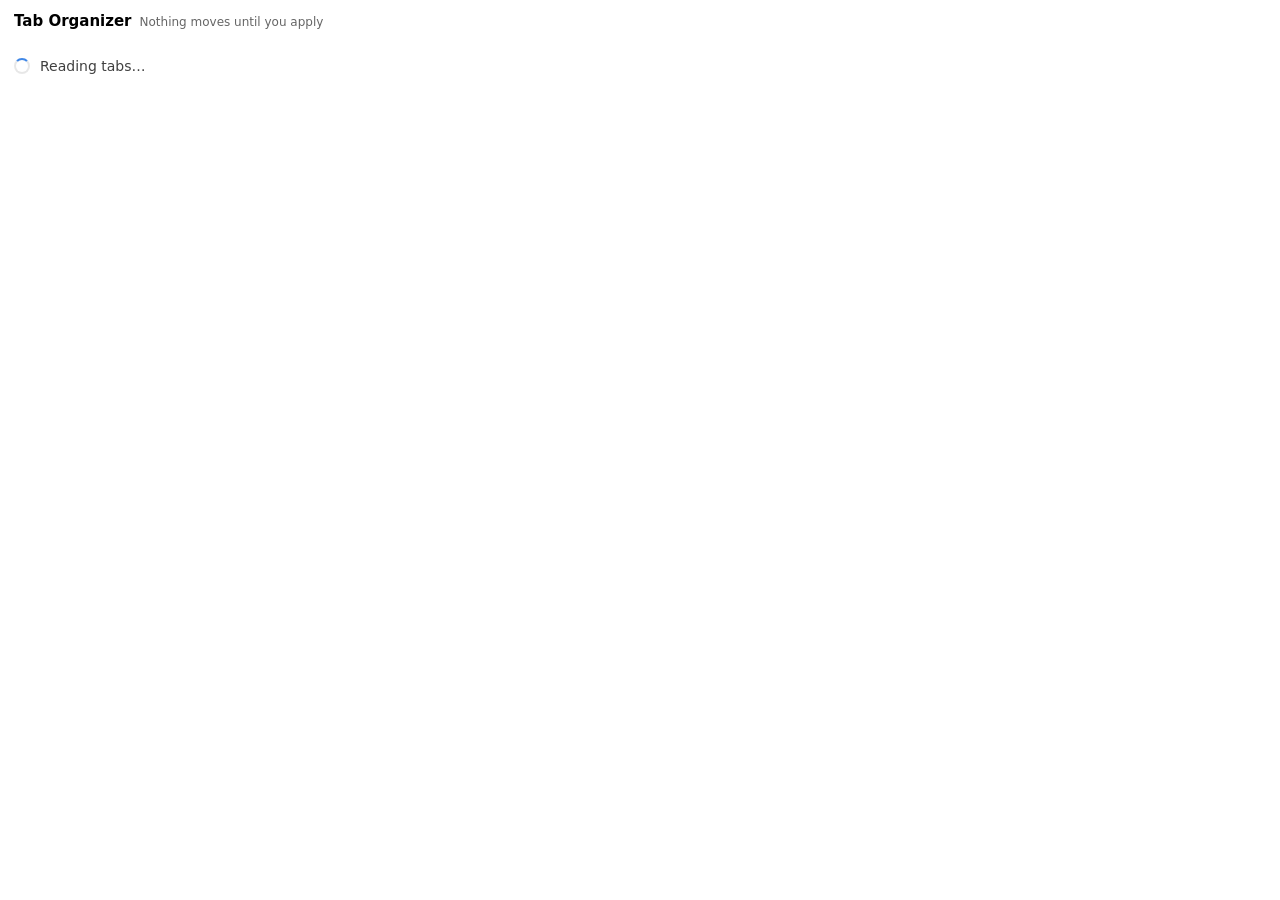
==== src/entrypoints/popup/index.html @ a3d26c81 "Make the preview checkable and keep the popup painted while it loads. Duplicate clusters, ungrouped " ====
<!doctype html>
<html lang="en">
  <head>
    <meta charset="UTF-8" />
    <meta name="viewport" content="width=device-width, initial-scale=1.0" />
    <title>Tab Organizer</title>
    <!--
      Critical first-paint CSS lives here on purpose. In `npm run dev`, Vite
      turns a <link> to style.css into a JS injection, so the popup paints as
      unstyled Times-on-white until the bundle runs (~2s). This block is in the
      HTML, so the chrome and spinner match the rest of the UI from the first
      frame. style.css still loads for everything else.
    -->
    <style>
      :root {
        color-scheme: light dark;
        font-family: system-ui, sans-serif;
        font-size: 14px;
        --accent: #0060df;
        --border: rgba(0, 0, 0, 0.12);
      }
      @media (prefers-color-scheme: dark) {
        :root {
          --accent: #00ddff;
          --border: rgba(255, 255, 255, 0.16);
        }
      }
      html,
      body {
        margin: 0;
        width: 380px;
        min-width: 380px;
        min-height: 120px;
        background: Canvas;
        color: CanvasText;
      }
      .shell:has(#root:not(:empty)) #boot {
        display: none;
      }
      .shell {
        padding: 12px 14px 14px;
      }
      .head {
        display: flex;
        align-items: baseline;
        gap: 8px;
        margin-bottom: 12px;
      }
      h1 {
        font-size: 15px;
        font-weight: 600;
        margin: 0;
      }
      .tagline {
        font-size: 12px;
        opacity: 0.6;
      }
      .busy {
        display: flex;
        align-items: center;
        gap: 10px;
        min-height: 48px;
        opacity: 0.75;
      }
      .spinner {
        box-sizing: border-box;
        width: 16px;
        height: 16px;
        flex: none;
        border: 2px solid var(--border);
        border-top-color: var(--accent);
        border-radius: 50%;
        animation: spin 0.7s linear infinite;
      }
      @keyframes spin {
        to {
          transform: rotate(360deg);
        }
      }
      @media (prefers-reduced-motion: reduce) {
        .spinner {
          animation: none;
        }
      }
    </style>
    <link rel="stylesheet" href="./style.css" />
  </head>
  <body>
    <div class="shell">
      <!-- Static chrome, painted before the bundle loads. #boot sits *outside*
           #root: React's createRoot clears #root before the first commit, and
           Firefox sizes the popup from that empty frame — a 1×1 window that
           then never grows. -->
      <header class="head">
        <h1>Tab Organizer</h1>
        <span class="tagline">Nothing moves until you apply</span>
      </header>
      <div id="boot" class="busy" role="status" aria-live="polite">
        <span class="spinner" aria-hidden="true"></span>
        <span>Reading tabs…</span>
      </div>
      <div id="root"></div>
    </div>
    <script type="module" src="./main.tsx"></script>
  </body>
</html>
---- src/entrypoints/popup/style.css ----
/*
  The first paint of the popup is styled by the <style> block in index.html,
  not this file. In `npm run dev` Vite turns this <link> into a JS injection,
  so it arrives with the bundle (~2s). Keep the chrome + spinner rules here in
  sync with that block, or the loading state jumps when React takes over.
*/

:root {
  /* Tells Firefox to paint the popup chrome in the user's theme immediately,
     instead of defaulting to white and correcting later. */
  color-scheme: light dark;
  font-family: system-ui, sans-serif;
  font-size: 14px;

  --accent: #0060df;
  --accent-fg: #ffffff;
  --border: rgba(0, 0, 0, 0.12);
  --hover: rgba(0, 0, 0, 0.05);
  --danger: #b3261e;
}

@media (prefers-color-scheme: dark) {
  :root {
    --accent: #00ddff;
    --accent-fg: #001018;
    --border: rgba(255, 255, 255, 0.16);
    --hover: rgba(255, 255, 255, 0.08);
    --danger: #ff9aa2;
  }
}

html,
body {
  margin: 0;
  /* Firefox sizes the popup from the first layout. An empty #root during
     createRoot is a 1×1 window that does not grow — pin both axes. */
  width: 380px;
  min-width: 380px;
  min-height: 120px;
  background: Canvas;
  color: CanvasText;
}

.shell:has(#root:not(:empty)) #boot {
  display: none;
}

.shell {
  padding: 12px 14px 14px;
}

.head {
  display: flex;
  align-items: baseline;
  gap: 8px;
  margin-bottom: 12px;
}

h1 {
  font-size: 15px;
  font-weight: 600;
  margin: 0;
}

.tagline {
  font-size: 12px;
  opacity: 0.6;
}

p {
  margin: 0;
}

.muted {
  opacity: 0.65;
}

.busy {
  display: flex;
  align-items: center;
  gap: 10px;
  min-height: 48px;
  opacity: 0.75;
}

.spinner {
  box-sizing: border-box;
  width: 16px;
  height: 16px;
  flex: none;
  border: 2px solid var(--border);
  border-top-color: var(--accent);
  border-radius: 50%;
  animation: spin 0.7s linear infinite;
}

@keyframes spin {
  to {
    transform: rotate(360deg);
  }
}

@media (prefers-reduced-motion: reduce) {
  .spinner {
    animation: none;
  }
}

.small {
  font-size: 12px;
}

.error {
  color: var(--danger);
}

.done {
  font-weight: 600;
  margin-bottom: 4px;
}

/* ---- undo bar ---------------------------------------------------------- */

.undo-bar {
  display: flex;
  align-items: center;
  justify-content: space-between;
  gap: 8px;
  padding: 6px 8px;
  margin-bottom: 10px;
  border: 1px solid var(--border);
  border-radius: 6px;
}

/* ---- summary ----------------------------------------------------------- */

.summary {
  display: flex;
  align-items: baseline;
  justify-content: space-between;
  gap: 8px;
  margin-bottom: 6px;
}

.pick {
  display: flex;
  gap: 4px;
  font-size: 12px;
}

/* ---- group list -------------------------------------------------------- */

/* Undo bar, summary, collapse checkbox and actions stay put. The plan — groups,
   duplicates, ungrouped — is the only thing that scrolls. */
.plan-body {
  max-height: 300px;
  overflow-y: auto;
}

.plan-list {
  list-style: none;
  margin: 0;
  padding: 0;
}

.group {
  border-radius: 6px;
}

.group:hover {
  background: var(--hover);
}

.group-head {
  display: flex;
  align-items: center;
  gap: 4px;
}

.group-main {
  display: flex;
  align-items: baseline;
  gap: 8px;
  flex: 1;
  min-width: 0;
  padding: 6px 2px 6px 6px;
  cursor: pointer;
}

.group-main input {
  margin: 0;
  flex: none;
  transform: translateY(1px);
}

.dot {
  width: 9px;
  height: 9px;
  border-radius: 50%;
  flex: none;
  transform: translateY(1px);
}

.group-label {
  font-weight: 600;
  min-width: 0;
  max-width: 60%;
  overflow: hidden;
  text-overflow: ellipsis;
  white-space: nowrap;
}

.group-reason {
  font-size: 12px;
  /* One line, ellipsised: a long domain must not push the chevron off the row. */
  overflow: hidden;
  text-overflow: ellipsis;
  white-space: nowrap;
}

/* Unchecked groups stay legible but visibly out of the plan. Placed after the
   two rules it overrides, so the cascade does not depend on specificity. */
.group-off .group-label,
.group-off .group-reason {
  opacity: 0.45;
}

.chevron {
  display: flex;
  align-items: center;
  justify-content: center;
  flex: none;
  border: none;
  background: none;
  color: inherit;
  opacity: 0.55;
  cursor: pointer;
  padding: 4px 6px;
}

.chevron:hover {
  opacity: 1;
}

.chevron-icon {
  display: block;
  width: 12px;
  height: 12px;
}

.chevron-icon.is-open {
  transform: rotate(180deg);
}

@media (prefers-reduced-motion: reduce) {
  .chevron-icon {
    transform: none;
  }

  .chevron-icon.is-open {
    transform: rotate(180deg);
  }
}

.tab-list {
  list-style: none;
  margin: 0 0 6px;
  padding: 0 8px 0 34px;
  font-size: 12px;
  opacity: 0.7;
}

.tab-list li {
  padding: 2px 0;
  overflow: hidden;
  text-overflow: ellipsis;
  white-space: nowrap;
}

/* ---- sections inside the scroller ------------------------------------- */

.section {
  margin-top: 10px;
}

.section:first-child {
  margin-top: 0;
}

.section-head {
  display: flex;
  align-items: baseline;
  justify-content: space-between;
  gap: 8px;
  font-size: 12px;
  font-weight: 600;
  padding: 0 6px;
}

.section-note {
  padding: 2px 6px 6px;
}

.ungrouped-label {
  flex: 1;
  min-width: 0;
  padding: 6px 2px 6px 6px;
}

/* ---- collapse preference ---------------------------------------------- */

.setting {
  display: flex;
  align-items: center;
  gap: 8px;
  margin-top: 12px;
  cursor: pointer;
}

.setting input {
  margin: 0;
  flex: none;
}

/* ---- actions ----------------------------------------------------------- */

.actions {
  display: flex;
  gap: 8px;
  margin-top: 14px;
}

button {
  font: inherit;
  padding: 6px 12px;
  border: 1px solid var(--border);
  border-radius: 6px;
  background: transparent;
  color: inherit;
  cursor: pointer;
}

button:hover:not(:disabled) {
  background: var(--hover);
}

.primary {
  background: var(--accent);
  border-color: transparent;
  color: var(--accent-fg);
  font-weight: 600;
}

.primary:hover:not(:disabled) {
  /* The accent is a variable, so darken by overlay rather than by a second hex. */
  filter: brightness(1.08);
  background: var(--accent);
}

button:disabled {
  opacity: 0.45;
  cursor: default;
}

/* A button that reads as a link: used where the action is secondary to the text
   next to it, and a real button would shout. */
.link {
  border: none;
  padding: 2px 4px;
  color: var(--accent);
  font-size: 12px;
}

:focus-visible {
  outline: 2px solid var(--accent);
  outline-offset: 1px;
}
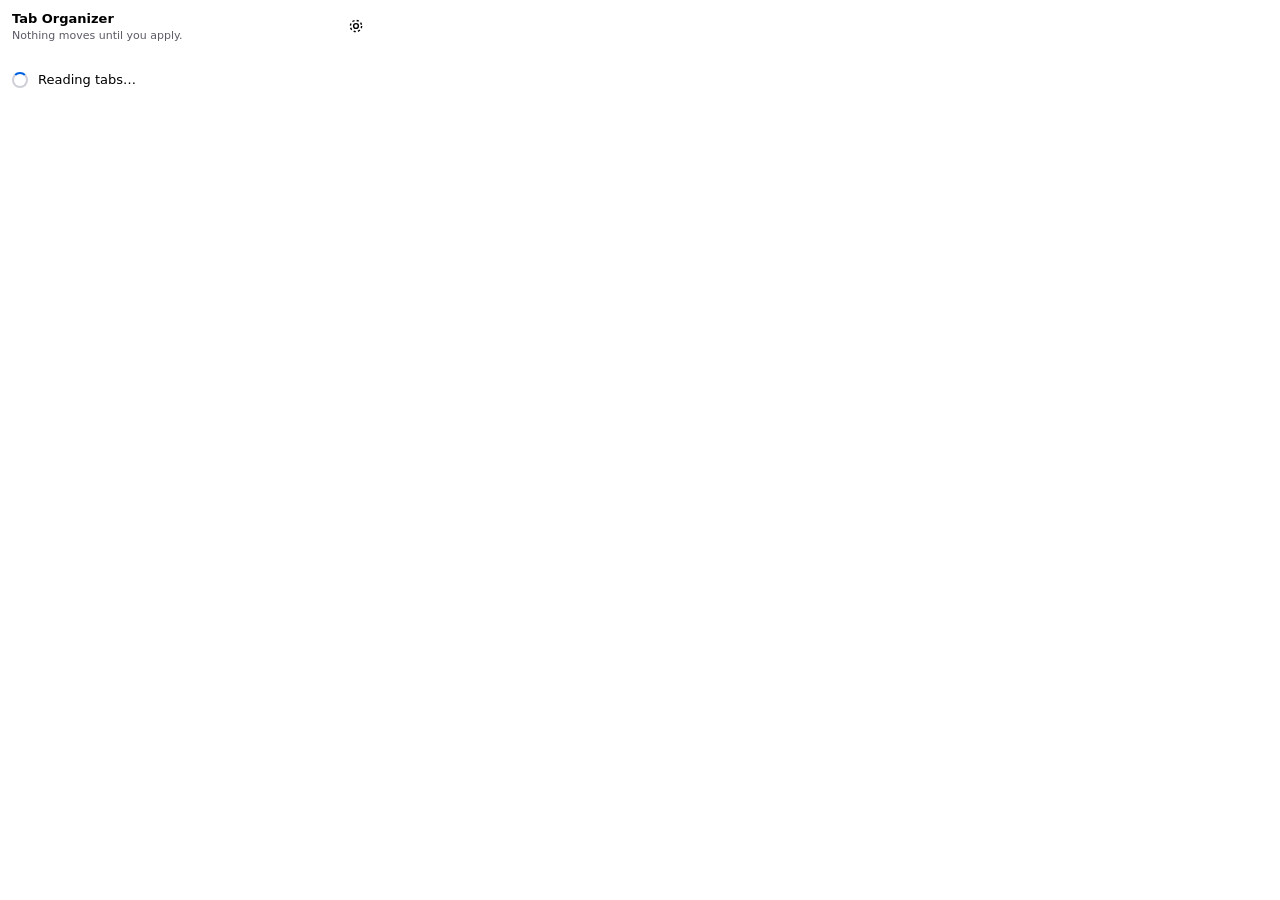
==== commit ce5fac68: "Move settings off the popup so the plan is one confirm. Implements D-029: groups first, compact dupl" ====
--- a/src/entrypoints/popup/index.html
+++ b/src/entrypoints/popup/index.html
@@ -2,7 +2,6 @@
 <html lang="en">
   <head>
     <meta charset="UTF-8" />
-    <meta name="viewport" content="width=device-width, initial-scale=1.0" />
     <title>Tab Organizer</title>
     <!--
       Critical first-paint CSS lives here on purpose. In `npm run dev`, Vite
@@ -15,52 +14,76 @@
       :root {
         color-scheme: light dark;
         font-family: system-ui, sans-serif;
-        font-size: 14px;
+        font-size: 13px;
         --accent: #0060df;
-        --border: rgba(0, 0, 0, 0.12);
+        --border: #cfcfd8;
+        --muted: #5b5b66;
+        --hover: #f0f0f4;
       }
       @media (prefers-color-scheme: dark) {
         :root {
           --accent: #00ddff;
-          --border: rgba(255, 255, 255, 0.16);
+          --border: #3a3944;
+          --muted: #bfbfc9;
+          --hover: #52525e;
         }
       }
-      html,
+      html {
+        margin: 0;
+        background: Canvas;
+        color: CanvasText;
+      }
       body {
         margin: 0;
         width: 380px;
-        min-width: 380px;
-        min-height: 120px;
         background: Canvas;
         color: CanvasText;
       }
       .shell:has(#root:not(:empty)) #boot {
         display: none;
       }
-      .shell {
-        padding: 12px 14px 14px;
-      }
       .head {
         display: flex;
-        align-items: baseline;
+        align-items: flex-start;
         gap: 8px;
-        margin-bottom: 12px;
+        padding: 10px 8px 10px 12px;
+      }
+      .head-text {
+        flex: 1;
+        min-width: 0;
       }
       h1 {
-        font-size: 15px;
+        font-size: 13px;
         font-weight: 600;
         margin: 0;
       }
       .tagline {
-        font-size: 12px;
-        opacity: 0.6;
+        font-size: 11px;
+        color: var(--muted);
+        margin: 1px 0 0;
+      }
+      .gear {
+        width: 32px;
+        height: 32px;
+        flex: none;
+        display: flex;
+        align-items: center;
+        justify-content: center;
+        padding: 0;
+        background: transparent;
+        border: none;
+        border-radius: 4px;
+        color: inherit;
+        cursor: pointer;
+      }
+      .gear:hover {
+        background: var(--hover);
       }
       .busy {
         display: flex;
         align-items: center;
         gap: 10px;
-        min-height: 48px;
-        opacity: 0.75;
+        padding: 18px 12px 26px;
       }
       .spinner {
         box-sizing: border-box;
@@ -87,13 +110,22 @@
   </head>
   <body>
     <div class="shell">
-      <!-- Static chrome, painted before the bundle loads. #boot sits *outside*
-           #root: React's createRoot clears #root before the first commit, and
-           Firefox sizes the popup from that empty frame — a 1×1 window that
-           then never grows. -->
+      <!-- Header and spinner are HTML, not React. React does not mount until
+           there is a real screen to paint, so createRoot never empties the
+           popup down to a 1×1 frame. #boot hides once #root has content.
+           The gear lives here so every state — including loading — can open
+           options. -->
       <header class="head">
-        <h1>Tab Organizer</h1>
-        <span class="tagline">Nothing moves until you apply</span>
+        <div class="head-text">
+          <h1>Tab Organizer</h1>
+          <p class="tagline">Nothing moves until you apply.</p>
+        </div>
+        <button type="button" id="options" class="gear" title="Options" aria-label="Options">
+          <svg width="16" height="16" viewBox="0 0 16 16" fill="none" stroke="currentColor" stroke-width="1.4" aria-hidden="true">
+            <circle cx="8" cy="8" r="2.4"></circle>
+            <circle cx="8" cy="8" r="5.6" stroke-dasharray="2.2 2.2"></circle>
+          </svg>
+        </button>
       </header>
       <div id="boot" class="busy" role="status" aria-live="polite">
         <span class="spinner" aria-hidden="true"></span>
--- a/src/entrypoints/popup/style.css
+++ b/src/entrypoints/popup/style.css
@@ -6,81 +6,109 @@
 */
 
 :root {
-  /* Tells Firefox to paint the popup chrome in the user's theme immediately,
-     instead of defaulting to white and correcting later. */
   color-scheme: light dark;
   font-family: system-ui, sans-serif;
-  font-size: 14px;
+  font-size: 13px;
+  line-height: 1.35;
 
   --accent: #0060df;
+  --accent-hover: #0250bb;
   --accent-fg: #ffffff;
-  --border: rgba(0, 0, 0, 0.12);
-  --hover: rgba(0, 0, 0, 0.05);
+  --muted: #5b5b66;
+  --border: #cfcfd8;
+  --hairline: #f0f0f4;
+  --hover: #f0f0f4;
+  --btn: #f0f0f4;
+  --btn-hover: #e0e0e6;
   --danger: #b3261e;
 }
 
 @media (prefers-color-scheme: dark) {
   :root {
     --accent: #00ddff;
-    --accent-fg: #001018;
-    --border: rgba(255, 255, 255, 0.16);
-    --hover: rgba(255, 255, 255, 0.08);
+    --accent-hover: #80ebff;
+    --accent-fg: #15141a;
+    --muted: #bfbfc9;
+    --border: #3a3944;
+    --hairline: #3a3944;
+    --hover: #52525e;
+    --btn: #52525e;
+    --btn-hover: #5b5b66;
     --danger: #ff9aa2;
   }
 }
 
-html,
-body {
-  margin: 0;
-  /* Firefox sizes the popup from the first layout. An empty #root during
-     createRoot is a 1×1 window that does not grow — pin both axes. */
-  width: 380px;
-  min-width: 380px;
-  min-height: 120px;
+html {
+  margin: 0;
   background: Canvas;
   color: CanvasText;
 }
 
+/* Width on body, never html/:root — that is what Firefox measures. Height
+   tracks content; do not pin it. */
+body {
+  margin: 0;
+  width: 380px;
+  background: Canvas;
+  color: CanvasText;
+}
+
 .shell:has(#root:not(:empty)) #boot {
   display: none;
 }
 
-.shell {
-  padding: 12px 14px 14px;
-}
-
 .head {
   display: flex;
-  align-items: baseline;
-  gap: 8px;
-  margin-bottom: 12px;
+  align-items: flex-start;
+  gap: 8px;
+  padding: 10px 8px 10px 12px;
+}
+
+.head-text {
+  flex: 1;
+  min-width: 0;
 }
 
 h1 {
-  font-size: 15px;
+  font-size: 13px;
   font-weight: 600;
   margin: 0;
 }
 
 .tagline {
-  font-size: 12px;
-  opacity: 0.6;
+  font-size: 11px;
+  color: var(--muted);
+  margin: 1px 0 0;
+}
+
+.gear {
+  width: 32px;
+  height: 32px;
+  flex: none;
+  display: flex;
+  align-items: center;
+  justify-content: center;
+  padding: 0;
+  background: transparent;
+  border: none;
+  border-radius: 4px;
+  color: inherit;
+  cursor: pointer;
+}
+
+.gear:hover {
+  background: var(--hover);
 }
 
 p {
   margin: 0;
 }
 
-.muted {
-  opacity: 0.65;
-}
-
 .busy {
   display: flex;
   align-items: center;
   gap: 10px;
-  min-height: 48px;
-  opacity: 0.75;
+  padding: 18px 12px 26px;
 }
 
 .spinner {
@@ -106,55 +134,62 @@
   }
 }
 
-.small {
-  font-size: 12px;
+.message {
+  padding: 6px 12px 14px;
+}
+
+.hint {
+  font-size: 11.5px;
+  color: var(--muted);
+}
+
+.message .hint {
+  margin-top: 4px;
 }
 
 .error {
   color: var(--danger);
 }
 
-.done {
+/* Header, toggle, actions stay put. The plan is the only thing that scrolls. */
+.plan-body {
+  max-height: 392px;
+  overflow-y: auto;
+  border-top: 1px solid var(--border);
+  border-bottom: 1px solid var(--border);
+}
+
+.plan-head {
+  display: flex;
+  align-items: baseline;
+  gap: 8px;
+  padding: 9px 12px 3px;
+}
+
+.plan-head-label {
+  flex: 1;
+  font-size: 11px;
   font-weight: 600;
-  margin-bottom: 4px;
-}
-
-/* ---- undo bar ---------------------------------------------------------- */
-
-.undo-bar {
-  display: flex;
-  align-items: center;
-  justify-content: space-between;
-  gap: 8px;
-  padding: 6px 8px;
-  margin-bottom: 10px;
-  border: 1px solid var(--border);
-  border-radius: 6px;
-}
-
-/* ---- summary ----------------------------------------------------------- */
-
-.summary {
+  letter-spacing: 0.02em;
+  text-transform: uppercase;
+  color: var(--muted);
+}
+
+.row-main {
+  display: flex;
+  align-items: center;
+  gap: 8px;
+  flex: 1;
+  min-width: 0;
+  cursor: pointer;
+}
+
+.pick {
   display: flex;
   align-items: baseline;
-  justify-content: space-between;
-  gap: 8px;
-  margin-bottom: 6px;
-}
-
-.pick {
-  display: flex;
   gap: 4px;
-  font-size: 12px;
-}
-
-/* ---- group list -------------------------------------------------------- */
-
-/* Undo bar, summary, collapse checkbox and actions stay put. The plan — groups,
-   duplicates, ungrouped — is the only thing that scrolls. */
-.plan-body {
-  max-height: 300px;
-  overflow-y: auto;
+  font-size: 11.5px;
+  color: var(--muted);
 }
 
 .plan-list {
@@ -163,34 +198,36 @@
   padding: 0;
 }
 
-.group {
-  border-radius: 6px;
-}
-
-.group:hover {
+.row {
+  border-bottom: 1px solid var(--hairline);
+}
+
+.row:last-child {
+  border-bottom: none;
+}
+
+.row-head {
+  display: flex;
+  align-items: center;
+  gap: 8px;
+  min-height: 40px;
+  padding: 0 6px 0 12px;
+}
+
+.row-head:hover {
   background: var(--hover);
 }
 
-.group-head {
-  display: flex;
-  align-items: center;
-  gap: 4px;
-}
-
-.group-main {
-  display: flex;
-  align-items: baseline;
-  gap: 8px;
-  flex: 1;
-  min-width: 0;
-  padding: 6px 2px 6px 6px;
-  cursor: pointer;
-}
-
-.group-main input {
-  margin: 0;
-  flex: none;
-  transform: translateY(1px);
+.row-head.quiet {
+  min-height: 36px;
+}
+
+.row-head input {
+  width: 16px;
+  height: 16px;
+  margin: 0;
+  flex: none;
+  accent-color: var(--accent);
 }
 
 .dot {
@@ -198,177 +235,229 @@
   height: 9px;
   border-radius: 50%;
   flex: none;
-  transform: translateY(1px);
-}
-
-.group-label {
-  font-weight: 600;
+}
+
+.row-copy {
+  flex: 1;
   min-width: 0;
-  max-width: 60%;
+  padding: 6px 0;
+}
+
+.row-name {
+  font-weight: 500;
+  white-space: nowrap;
   overflow: hidden;
   text-overflow: ellipsis;
+}
+
+.row-reason,
+.row-quiet {
+  flex: 1;
+  min-width: 0;
+  font-size: 12px;
+  color: var(--muted);
   white-space: nowrap;
-}
-
-.group-reason {
-  font-size: 12px;
-  /* One line, ellipsised: a long domain must not push the chevron off the row. */
   overflow: hidden;
   text-overflow: ellipsis;
-  white-space: nowrap;
-}
-
-/* Unchecked groups stay legible but visibly out of the plan. Placed after the
-   two rules it overrides, so the cascade does not depend on specificity. */
-.group-off .group-label,
-.group-off .group-reason {
-  opacity: 0.45;
+}
+
+.row-reason {
+  font-size: 11.5px;
 }
 
 .chevron {
+  width: 32px;
+  height: 32px;
+  flex: none;
   display: flex;
   align-items: center;
   justify-content: center;
-  flex: none;
+  padding: 0;
   border: none;
-  background: none;
+  border-radius: 4px;
+  background: transparent;
+  color: var(--muted);
+  cursor: pointer;
+}
+
+.chevron.small {
+  width: 28px;
+  height: 28px;
+}
+
+.chevron:hover {
+  background: var(--btn-hover);
   color: inherit;
-  opacity: 0.55;
-  cursor: pointer;
-  padding: 4px 6px;
-}
-
-.chevron:hover {
-  opacity: 1;
 }
 
 .chevron-icon {
   display: block;
-  width: 12px;
-  height: 12px;
-}
-
-.chevron-icon.is-open {
-  transform: rotate(180deg);
-}
-
-@media (prefers-reduced-motion: reduce) {
-  .chevron-icon {
-    transform: none;
-  }
-
-  .chevron-icon.is-open {
-    transform: rotate(180deg);
-  }
 }
 
 .tab-list {
   list-style: none;
-  margin: 0 0 6px;
-  padding: 0 8px 0 34px;
-  font-size: 12px;
-  opacity: 0.7;
+  margin: 0;
+  padding: 2px 12px 8px 45px;
+  display: flex;
+  flex-direction: column;
+  gap: 3px;
+}
+
+.tab-list.inset {
+  padding-left: 12px;
 }
 
 .tab-list li {
-  padding: 2px 0;
+  font-size: 11.5px;
+  color: var(--muted);
+  white-space: nowrap;
   overflow: hidden;
   text-overflow: ellipsis;
+}
+
+.clusters {
+  padding: 0 12px 10px;
+}
+
+.cluster {
+  border-top: 1px solid var(--hairline);
+}
+
+.cluster-head {
+  display: flex;
+  align-items: center;
+  gap: 8px;
+  min-height: 34px;
+}
+
+.cluster-copy {
+  flex: 1;
+  min-width: 0;
+}
+
+.cluster-title {
+  font-size: 12px;
   white-space: nowrap;
-}
-
-/* ---- sections inside the scroller ------------------------------------- */
-
-.section {
-  margin-top: 10px;
-}
-
-.section:first-child {
-  margin-top: 0;
-}
-
-.section-head {
-  display: flex;
-  align-items: baseline;
-  justify-content: space-between;
-  gap: 8px;
+  overflow: hidden;
+  text-overflow: ellipsis;
+}
+
+.cluster-count {
+  font-size: 11px;
+  color: var(--muted);
+}
+
+.dups-now {
+  display: flex;
+  align-items: center;
+  gap: 8px;
+  border-top: 1px solid var(--hairline);
+  padding-top: 4px;
+}
+
+.dups-now .skip {
+  font-size: 11px;
+  color: var(--muted);
+}
+
+.foot {
+  padding: 8px 12px 10px;
+  display: flex;
+  flex-direction: column;
+  gap: 8px;
+}
+
+.toggle {
+  display: flex;
+  align-items: center;
+  gap: 8px;
+  min-height: 28px;
+  margin: 0;
+  cursor: pointer;
   font-size: 12px;
-  font-weight: 600;
-  padding: 0 6px;
-}
-
-.section-note {
-  padding: 2px 6px 6px;
-}
-
-.ungrouped-label {
-  flex: 1;
-  min-width: 0;
-  padding: 6px 2px 6px 6px;
-}
-
-/* ---- collapse preference ---------------------------------------------- */
-
-.setting {
-  display: flex;
-  align-items: center;
-  gap: 8px;
-  margin-top: 12px;
-  cursor: pointer;
-}
-
-.setting input {
-  margin: 0;
-  flex: none;
-}
-
-/* ---- actions ----------------------------------------------------------- */
+  color: var(--muted);
+}
+
+.toggle input {
+  width: 16px;
+  height: 16px;
+  margin: 0;
+  flex: none;
+  accent-color: var(--accent);
+}
 
 .actions {
   display: flex;
-  gap: 8px;
-  margin-top: 14px;
+  align-items: center;
+  gap: 8px;
+}
+
+.actions.bar {
+  padding: 8px 12px 12px;
+  border-top: 1px solid var(--border);
 }
 
 button {
   font: inherit;
-  padding: 6px 12px;
-  border: 1px solid var(--border);
-  border-radius: 6px;
-  background: transparent;
+  padding: 0 14px;
+  min-height: 32px;
+  border: none;
+  border-radius: 4px;
+  background: var(--btn);
   color: inherit;
   cursor: pointer;
 }
 
 button:hover:not(:disabled) {
-  background: var(--hover);
+  background: var(--btn-hover);
 }
 
 .primary {
+  flex: 1;
   background: var(--accent);
-  border-color: transparent;
   color: var(--accent-fg);
   font-weight: 600;
 }
 
 .primary:hover:not(:disabled) {
-  /* The accent is a variable, so darken by overlay rather than by a second hex. */
-  filter: brightness(1.08);
-  background: var(--accent);
+  background: var(--accent-hover);
+}
+
+.primary.grow {
+  flex: 1;
 }
 
 button:disabled {
-  opacity: 0.45;
+  opacity: 0.5;
   cursor: default;
 }
 
-/* A button that reads as a link: used where the action is secondary to the text
-   next to it, and a real button would shout. */
 .link {
-  border: none;
-  padding: 2px 4px;
+  min-height: 24px;
+  padding: 0 4px;
+  background: none;
   color: var(--accent);
-  font-size: 12px;
+  font-size: 11.5px;
+}
+
+.link:hover:not(:disabled) {
+  background: none;
+  text-decoration: underline;
+}
+
+.link.quiet {
+  min-height: 26px;
+  padding: 0 2px;
+  color: var(--muted);
+  text-decoration: underline;
+}
+
+.link.quiet:hover:not(:disabled) {
+  color: var(--accent);
+}
+
+.spacer {
+  flex: 1;
 }
 
 :focus-visible {
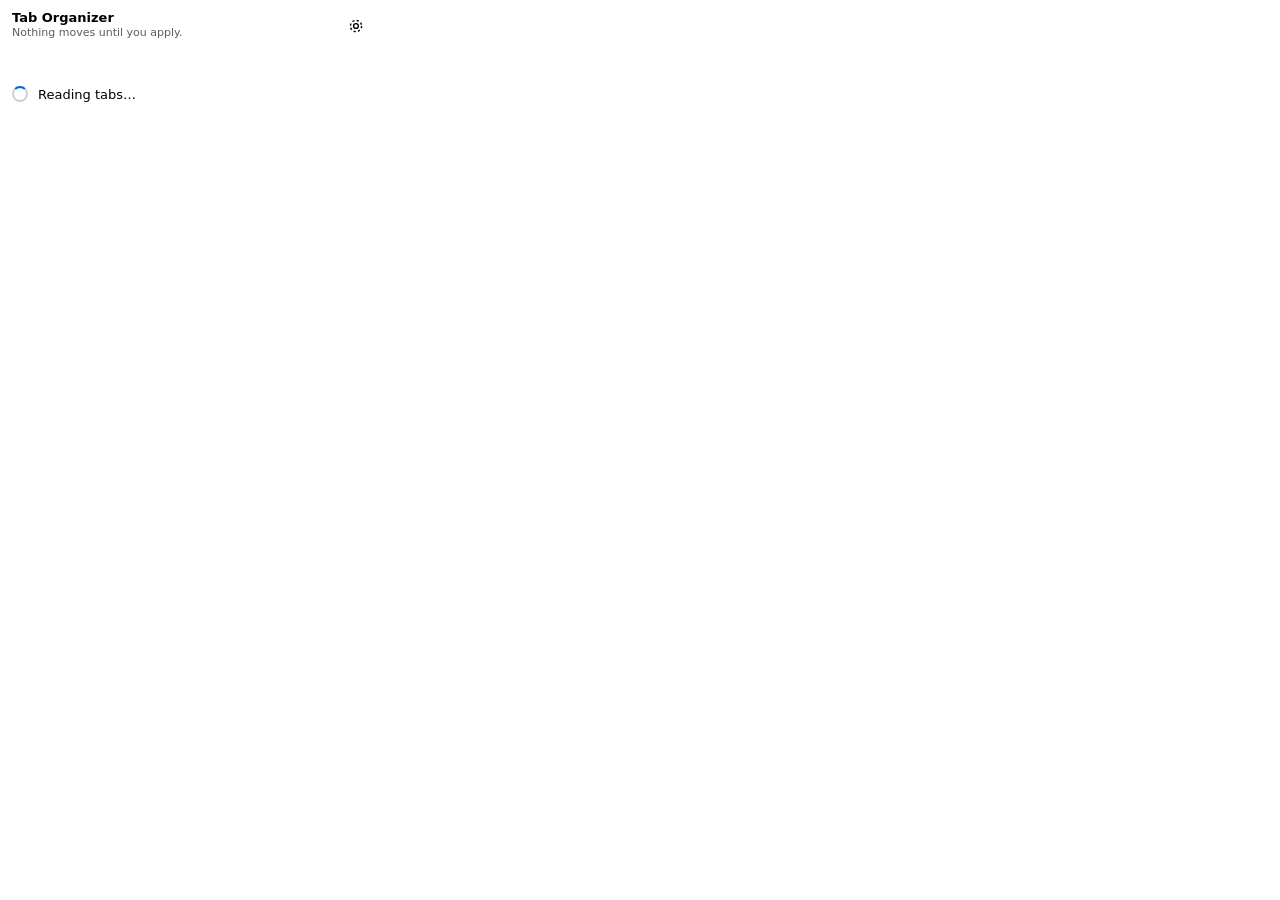
==== commit 70dde950: "Give the loading popup a real 120px height so Firefox does not freeze at 1x1. getContentSize ignores" ====
--- a/src/entrypoints/popup/index.html
+++ b/src/entrypoints/popup/index.html
@@ -4,11 +4,10 @@
     <meta charset="UTF-8" />
     <title>Tab Organizer</title>
     <!--
-      Critical first-paint CSS lives here on purpose. In `npm run dev`, Vite
-      turns a <link> to style.css into a JS injection, so the popup paints as
-      unstyled Times-on-white until the bundle runs (~2s). This block is in the
-      HTML, so the chrome and spinner match the rest of the UI from the first
-      frame. style.css still loads for everything else.
+      Critical first-paint CSS lives here on purpose. `style.css` is imported
+      from main.tsx, not linked: a <link> is render-blocking, and in
+      `npm run dev` that delay is past Firefox's 200ms popup preload, so the
+      first getContentSize is 1×1. This block is the loading screen.
     -->
     <style>
       :root {
@@ -33,11 +32,23 @@
         background: Canvas;
         color: CanvasText;
       }
+      /*
+        Firefox getContentSize uses body's used size and ignores min-height.
+        The popup is shown from a preload after at most 200ms. If that first
+        size is under ~30×10, the XUL browser is styled to 1×1 and later
+        resizes are circular with the viewport. A real height on body during
+        boot (the mock loading size) is the floor; it drops when React paints.
+        Width on body, never :root. No viewport meta.
+      */
       body {
         margin: 0;
         width: 380px;
+        height: 120px;
         background: Canvas;
         color: CanvasText;
+      }
+      body:has(#root:not(:empty)) {
+        height: auto;
       }
       .shell:has(#root:not(:empty)) #boot {
         display: none;
@@ -50,7 +61,6 @@
       }
       .head-text {
         flex: 1;
-        min-width: 0;
       }
       h1 {
         font-size: 13px;
@@ -83,6 +93,7 @@
         display: flex;
         align-items: center;
         gap: 10px;
+        min-height: 48px;
         padding: 18px 12px 26px;
       }
       .spinner {
@@ -106,7 +117,9 @@
         }
       }
     </style>
-    <link rel="stylesheet" href="./style.css" />
+    <!-- style.css is imported from main.tsx. A <link> here is render-blocking;
+         in `npm run dev` it points at the Vite server and delays DOMContentLoaded
+         past Firefox's 200ms preload timeout, so the first getContentSize is 1×1. -->
   </head>
   <body>
     <div class="shell">
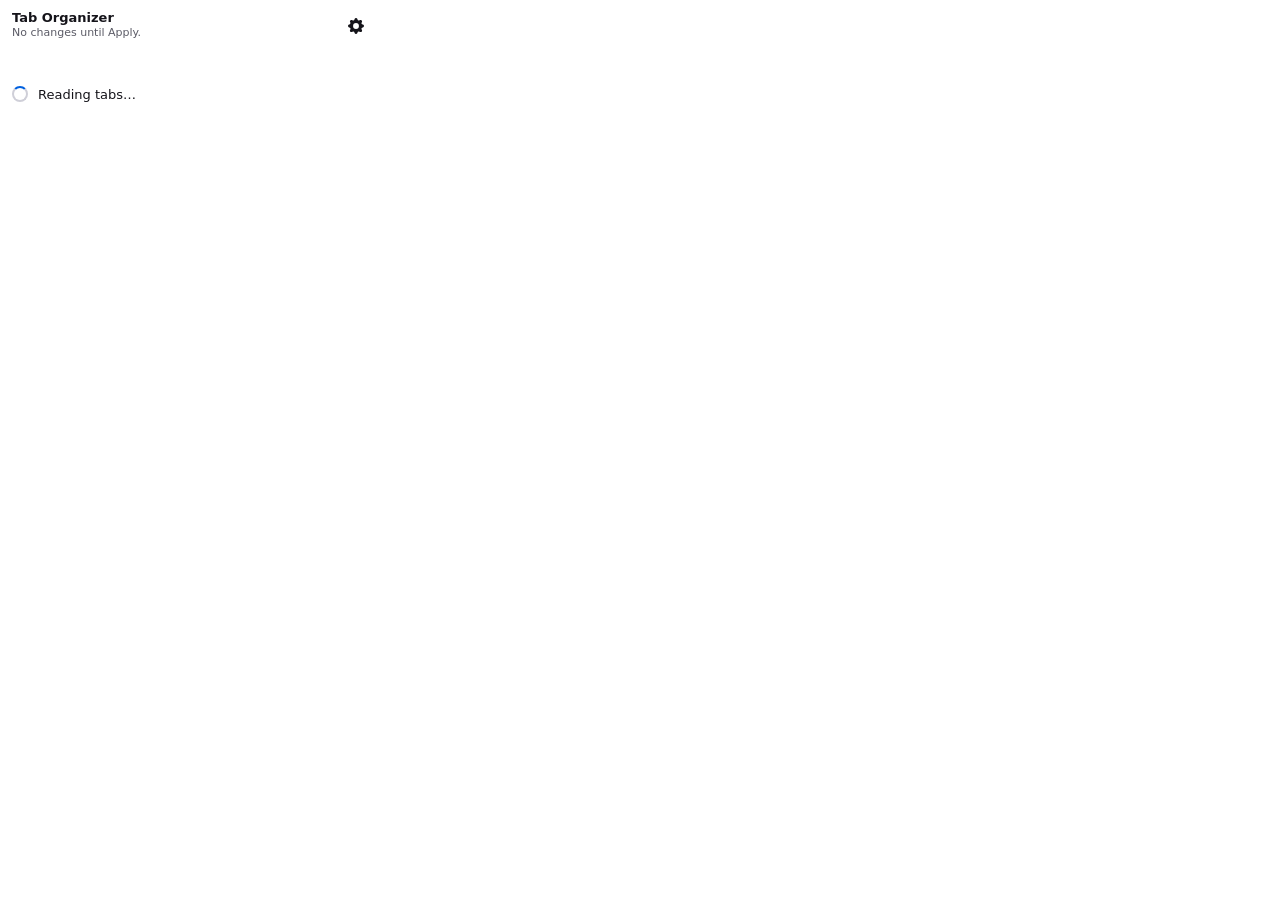
==== commit bb7480e4: "Make the popup follow dark mode and rewrite the UI in plain language. Paint the action panel with Fi" ====
--- a/src/entrypoints/popup/index.html
+++ b/src/entrypoints/popup/index.html
@@ -11,9 +11,11 @@
     -->
     <style>
       :root {
-        color-scheme: light dark;
+        color-scheme: light;
         font-family: system-ui, sans-serif;
         font-size: 13px;
+        --bg: #ffffff;
+        --fg: #15141a;
         --accent: #0060df;
         --border: #cfcfd8;
         --muted: #5b5b66;
@@ -21,6 +23,9 @@
       }
       @media (prefers-color-scheme: dark) {
         :root {
+          color-scheme: dark;
+          --bg: #2b2a33;
+          --fg: #fbfbfe;
           --accent: #00ddff;
           --border: #3a3944;
           --muted: #bfbfc9;
@@ -29,8 +34,8 @@
       }
       html {
         margin: 0;
-        background: Canvas;
-        color: CanvasText;
+        background: var(--bg);
+        color: var(--fg);
       }
       /*
         Firefox getContentSize uses body's used size and ignores min-height.
@@ -44,8 +49,8 @@
         margin: 0;
         width: 380px;
         height: 120px;
-        background: Canvas;
-        color: CanvasText;
+        background: var(--bg);
+        color: var(--fg);
       }
       body:has(#root:not(:empty)) {
         height: auto;
@@ -131,12 +136,14 @@
       <header class="head">
         <div class="head-text">
           <h1>Tab Organizer</h1>
-          <p class="tagline">Nothing moves until you apply.</p>
+          <p class="tagline">No changes until Apply.</p>
         </div>
         <button type="button" id="options" class="gear" title="Options" aria-label="Options">
-          <svg width="16" height="16" viewBox="0 0 16 16" fill="none" stroke="currentColor" stroke-width="1.4" aria-hidden="true">
-            <circle cx="8" cy="8" r="2.4"></circle>
-            <circle cx="8" cy="8" r="5.6" stroke-dasharray="2.2 2.2"></circle>
+          <svg width="16" height="16" viewBox="0 0 16 16" fill="currentColor" aria-hidden="true">
+            <path
+              fill-rule="evenodd"
+              d="M9.405 1.05c-.413-1.4-2.397-1.4-2.81 0l-.1.34a1.464 1.464 0 0 1-2.105.872l-.31-.17c-1.283-.698-2.686.705-1.987 1.987l.169.311c.446.82.023 1.841-.872 2.105l-.34.1c-1.4.413-1.4 2.397 0 2.81l.34.1a1.464 1.464 0 0 1 .872 2.105l-.17.31c-.698 1.283.705 2.686 1.987 1.987l.311-.169a1.464 1.464 0 0 1 2.105.872l.1.34c.413 1.4 2.397 1.4 2.81 0l.1-.34a1.464 1.464 0 0 1 2.105-.872l.31.17c1.283.698 2.686-.705 1.987-1.987l-.169-.311a1.464 1.464 0 0 1 .872-2.105l.34-.1c1.4-.413 1.4-2.397 0-2.81l-.34-.1a1.464 1.464 0 0 1-.872-2.105l.17-.31c.698-1.283-.705-2.686-1.987-1.987l-.311.169a1.464 1.464 0 0 1-2.105-.872zM8 10.93a2.929 2.929 0 1 1 0-5.858 2.929 2.929 0 0 1 0 5.858z"
+            ></path>
           </svg>
         </button>
       </header>
